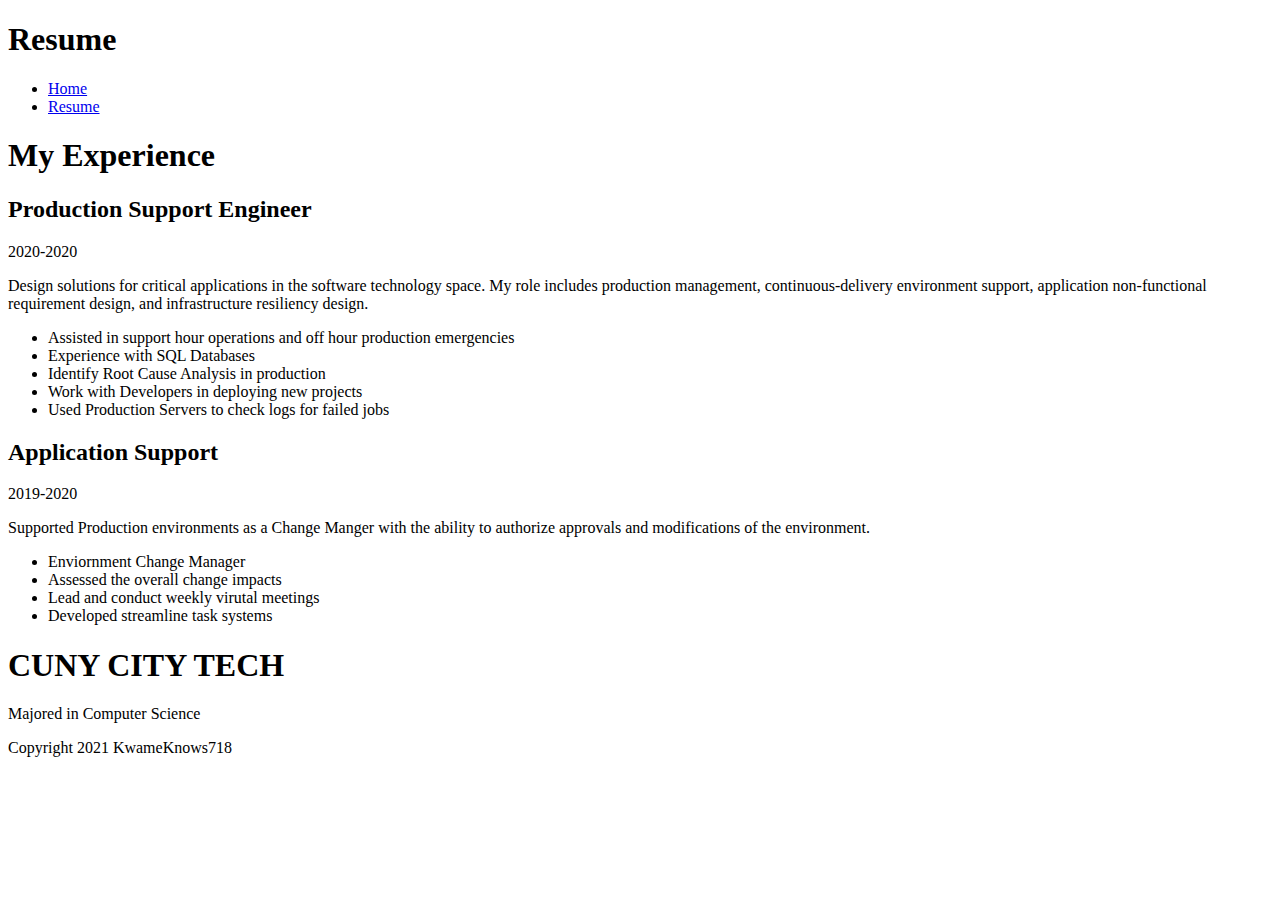
==== Module_3_HTML/resume.html @ 8d410fe9 "First Commit" ====
<!DOCTYPE html>
<html>
	<head>
		<title>Resume</title>
	</head>
	<body>
	
	<div class="banner">
		<div class="title">
			<h1>Resume</h1>
		</div>
		<div class="nav">
			<ul>
				<li><a href="index.html">Home</a></li>
				<li><a href="resume.html">Resume</a></li>
			</ul>
		</div>
	</div>

	<div class="jobs">
		<h1>My Experience</h1>
		<div class="job">
			<h2>Production Support Engineer</h2>
			<p class="date">2020-2020</p>
			<p class="desc">Design solutions for critical applications in the software technology space. My role includes production management, continuous-delivery environment support, application non-functional requirement design, and infrastructure resiliency design.</p>
			<ul class="duties">
				<li>Assisted in support hour operations and off hour production emergencies</li>
				<li>Experience with SQL Databases</li>
				<li>Identify Root Cause Analysis in production</li>
				<li>Work with Developers in deploying new projects</li>
				<li>Used Production Servers to check logs for failed jobs</li>
			</ul>
		</div>
		<div class="job">
			<h2>Application Support</h2>
			<p class="date">2019-2020</p>
			<p class="desc">Supported Production environments as a Change Manger with the ability to authorize approvals and modifications of the environment.</p>
			<ul class="duties">
				<li>Enviornment Change Manager</li>
				<li>Assessed the overall change impacts</li>
				<li>Lead and conduct weekly virutal meetings</li>
				<li>Developed streamline task systems</li>
			</ul>
		</div>
		<div class="education">
		<h1>CUNY CITY TECH</h1>
		<p>Majored in Computer Science</p>
	</div>
	</div>
	<!--STUFF GOES HERE -->
	
	<div class="footer">
		<p>Copyright 2021 KwameKnows718</p>
	</div>
		
	
	</body>
</html>
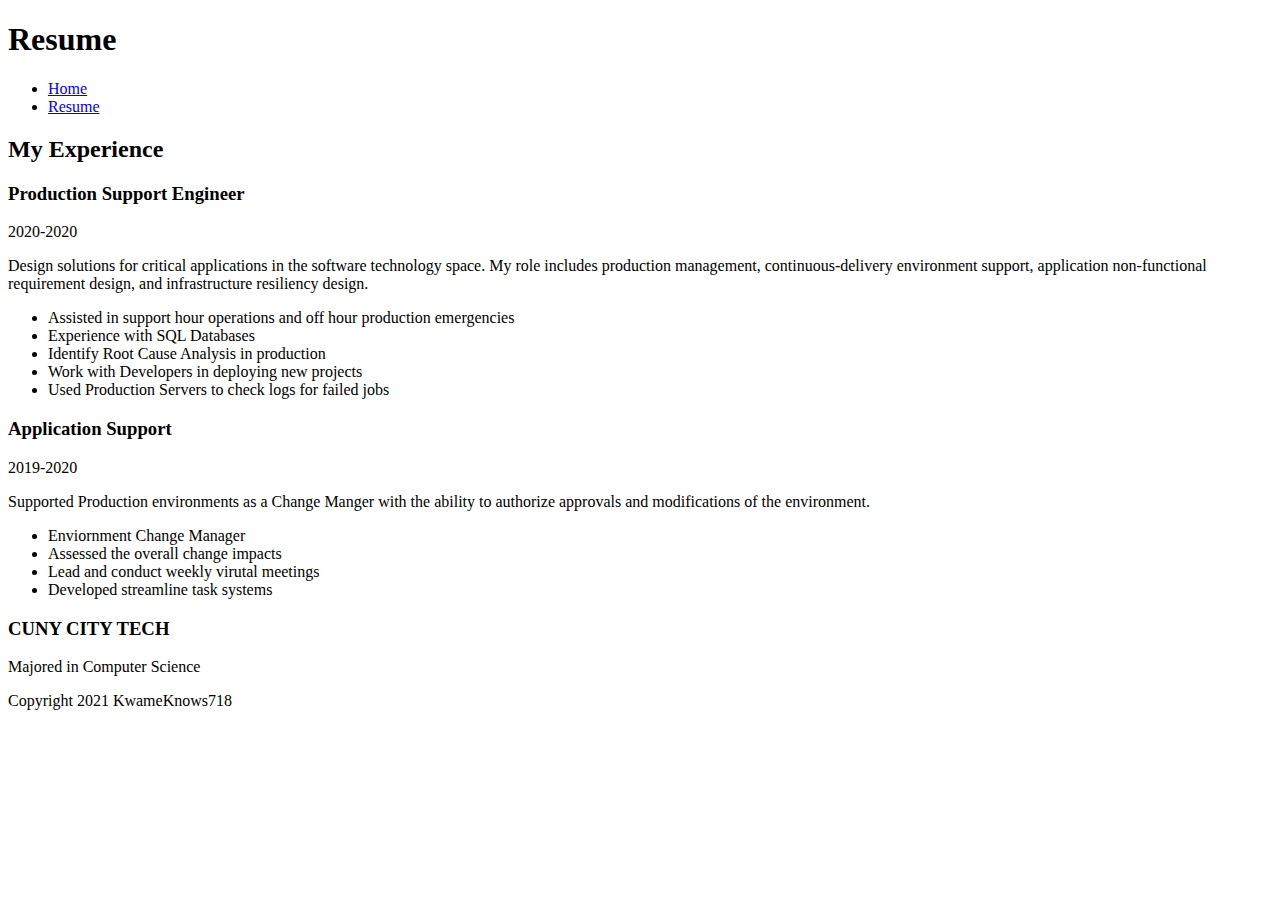
==== commit ab11224e: "first commit" ====
--- a/Module_3_HTML/resume.html
+++ b/Module_3_HTML/resume.html
@@ -2,6 +2,10 @@
 <html>
 	<head>
 		<title>Resume</title>
+		 <link rel="stylesheet" type="text/css" href="css/style.css"> 
+		<!--<link rel="preconnect" href="https://fonts.googleapis.com">
+<link rel="preconnect" href="https://fonts.gstatic.com" crossorigin>
+<link href="https://fonts.googleapis.com/css2?family=Anton&display=swap" rel="stylesheet"> -->
 	</head>
 	<body>
 	
@@ -18,9 +22,9 @@
 	</div>
 
 	<div class="jobs">
-		<h1>My Experience</h1>
+		<h2>My Experience</h2>
 		<div class="job">
-			<h2>Production Support Engineer</h2>
+			<h3>Production Support Engineer</h3>
 			<p class="date">2020-2020</p>
 			<p class="desc">Design solutions for critical applications in the software technology space. My role includes production management, continuous-delivery environment support, application non-functional requirement design, and infrastructure resiliency design.</p>
 			<ul class="duties">
@@ -32,7 +36,7 @@
 			</ul>
 		</div>
 		<div class="job">
-			<h2>Application Support</h2>
+			<h3>Application Support</h3>
 			<p class="date">2019-2020</p>
 			<p class="desc">Supported Production environments as a Change Manger with the ability to authorize approvals and modifications of the environment.</p>
 			<ul class="duties">
@@ -43,7 +47,7 @@
 			</ul>
 		</div>
 		<div class="education">
-		<h1>CUNY CITY TECH</h1>
+		<h3>CUNY CITY TECH</h3>
 		<p>Majored in Computer Science</p>
 	</div>
 	</div>
